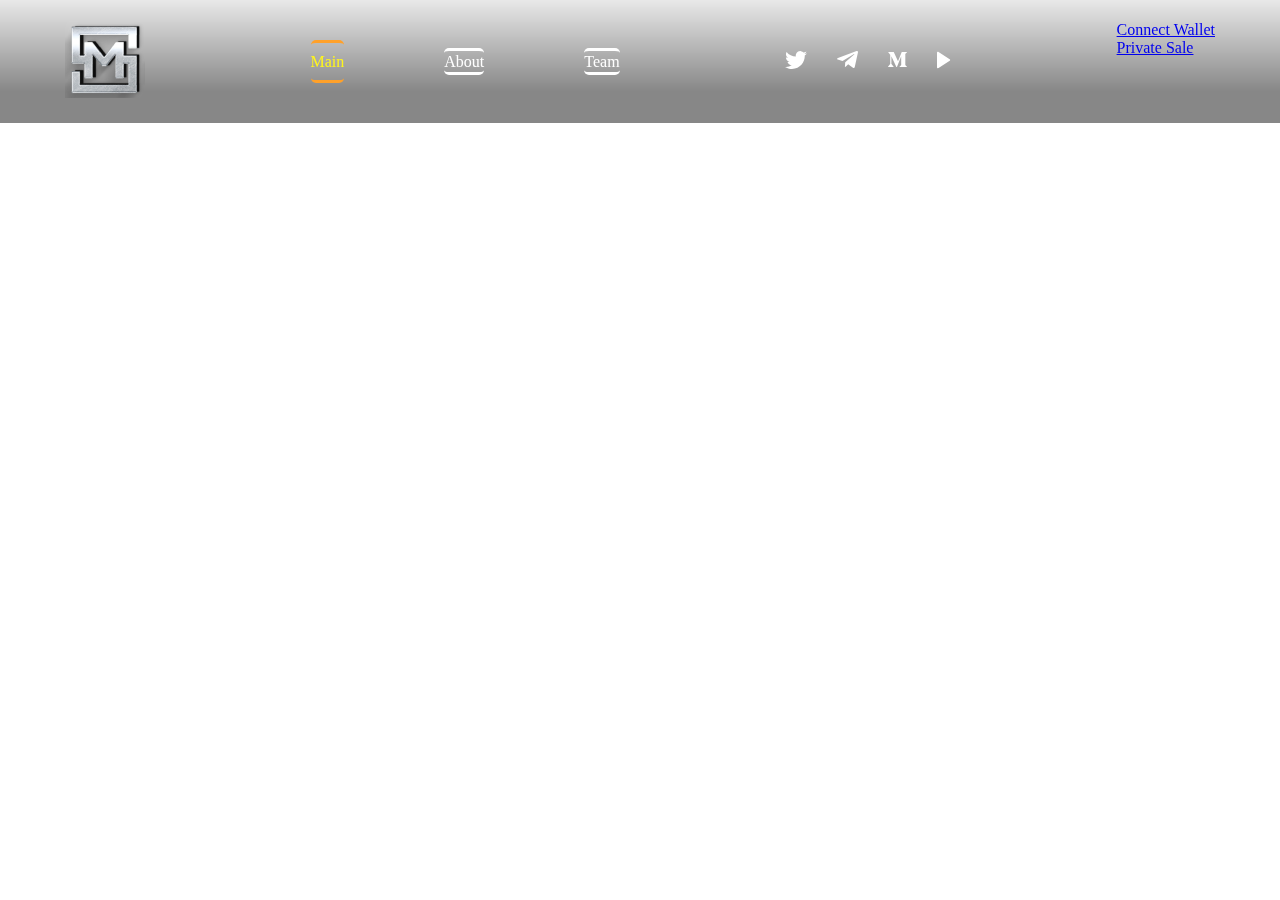
==== pages/main/main.html @ 3b935f7e "folder correct" ====
<!DOCTYPE html>
<html lang="en">

<head>
    <meta charset="UTF-8">
    <meta http-equiv="X-UA-Compatible" content="IE=edge">
    <meta name="viewport" content="width=device-width, initial-scale=1.0">
    <link rel="stylesheet" href="./main.css">
    <link rel="stylesheet" href="./css/fonts.css">
    <title>MetaStorm - Main Page</title>
    <link rel="shortcut icon" href="./img/nav-logo-icon.png" type="image/x-icon">
</head>

<body>
    <header class="header">
        <div class="container">
            <nav class="nav">
                <div class="nav__logo">
                    <a href="#"><img src="../../img/nav-logo-icon.png" alt=""></a>
                </div>
                <ul class="nav__list">
                    <li class="nav__list-item">
                        <a href="#" class="nav__list-link active">Main</a>
                    </li>
                    <li class="nav__list-item">
                        <a href="#" class="nav__list-link">About</a>
                    </li>
                    <li class="nav__list-item">
                        <a href="#" class="nav__list-link">Team</a>
                    </li>
                </ul>
                <div class="nav__social-links">
                    <div class="nsl__background">
                        <a href="#"><img src="../../img/nav-social-links-twitter.svg" alt=""></a>
                    </div>
                    <div class="nsl__background">
                        <a href="#"><img src="../../img/nav-social-links-telegram.svg" alt=""></a>
                    </div>
                    <div class="nsl__background">
                        <a href="#"><img src="../../img/nav-social-links-metastorm.svg" alt=""></a>
                    </div>
                    <div class="nsl__background">
                        <a href="#"><img src="../../img/nav-social-links-youtube.svg" alt=""></a>
                    </div>
                </div>
                <div class="nav__buttons">
                    <div class="nav__buttons-link">
                        <a href="#">Connect Wallet</a>
                    </div>
                    <div class="nav__buttons-link">
                        <a href="#">Private Sale</a>
                    </div>
                </div>

            </nav>
        </div>
    </header>
</body>

</html>
---- pages/main/main.css ----
* {
    margin: 0;
    padding: 0;
    box-sizing: border-box;
}

:root {
    --JB: 'Jost-Bold';
    --JM: 'Jost-Medium';
    --JR: 'Jost-Regular';
    --JSB: 'Jost-SemiBold';
}

.container {
    max-width: 1180px;
    width: 100%;
    margin: 0 auto;
    padding: 0 15px;
}

.header {
    background: linear-gradient(0deg, rgba(0, 0, 0, 0.47) 25.63%, rgba(0, 0, 0, 0) 117.23%);
    backdrop-filter: blur(12px);
    padding: 21px 0;
}

.nav {
    display: flex;
    justify-content: space-between;
}

.nav__list {
    list-style: none;
    display: flex;
    gap: 100px;
    align-items: center;
}

.nav__list-link {
    color: #FFF;
    text-decoration: none;
    border-top: 3px solid;
    border-bottom: 3px solid;
    border-radius: 5px;
    padding: 2px 0;
    transition: all 0.2s;
}

.active {
    border-color: #FFA12A;
    padding: 10px 0;
    color: #FFF61B;
}

.nav__list-link:hover {
    padding: 10px 0;
    border-color: #FFA12A;
}

.nav__social-links {
    display: flex;
    gap: 30px;
    align-items: center;
}
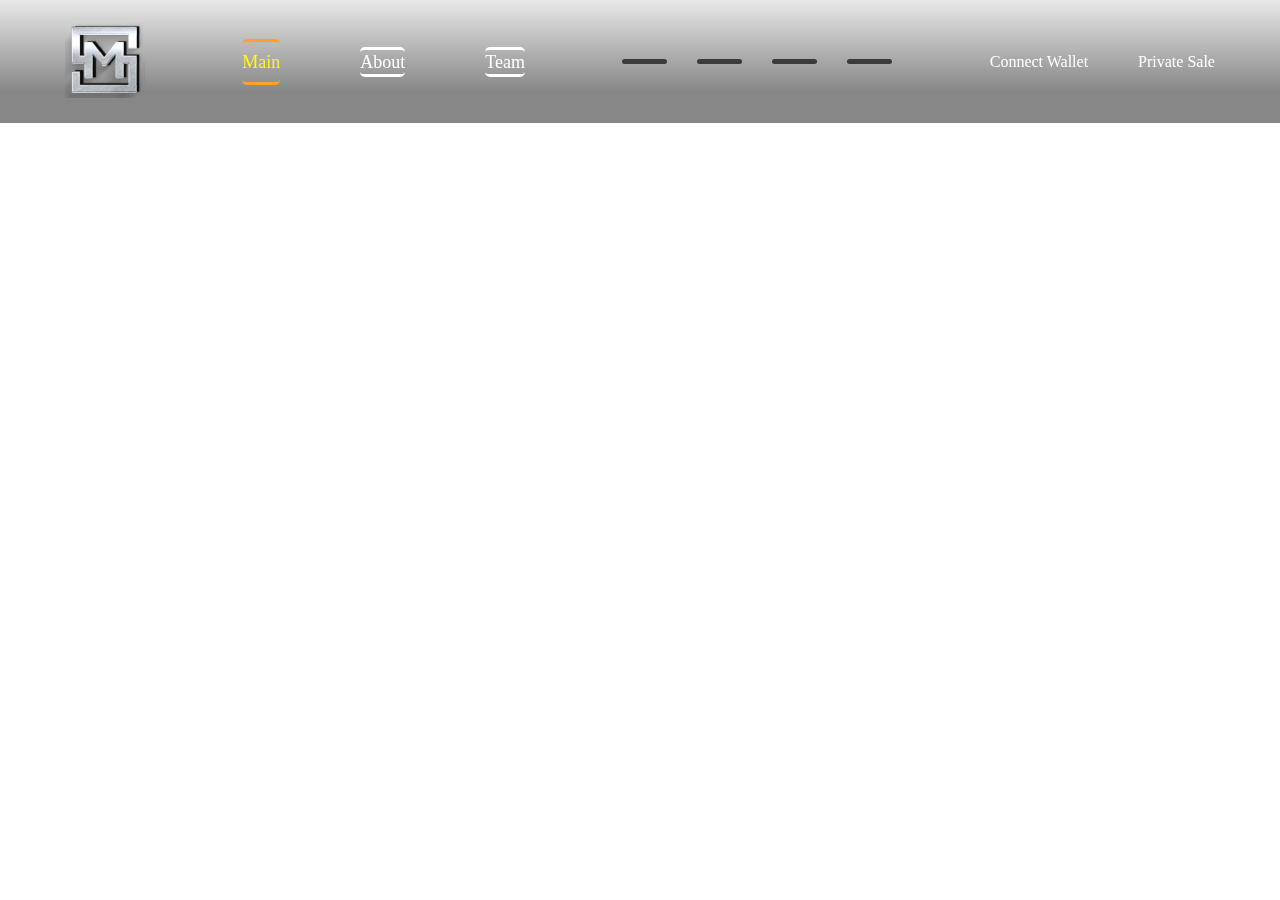
==== commit 65a93cd0: "navbar end" ====
--- a/pages/main/main.html
+++ b/pages/main/main.html
@@ -31,16 +31,16 @@
                 </ul>
                 <div class="nav__social-links">
                     <div class="nsl__background">
-                        <a href="#"><img src="../../img/nav-social-links-twitter.svg" alt=""></a>
+                        <a href="#"><img class="nsl__link-img" src="../../img/nav-social-links-twitter.svg" alt=""></a>
                     </div>
                     <div class="nsl__background">
-                        <a href="#"><img src="../../img/nav-social-links-telegram.svg" alt=""></a>
+                        <a href="#"><img class="nsl__link-img" src="../../img/nav-social-links-telegram.svg" alt=""></a>
                     </div>
                     <div class="nsl__background">
-                        <a href="#"><img src="../../img/nav-social-links-metastorm.svg" alt=""></a>
+                        <a href="#"><img class="nsl__link-img" src="../../img/nav-social-links-metastorm.svg" alt=""></a>
                     </div>
                     <div class="nsl__background">
-                        <a href="#"><img src="../../img/nav-social-links-youtube.svg" alt=""></a>
+                        <a href="#"><img class="nsl__link-img" src="../../img/nav-social-links-youtube.svg" alt=""></a>
                     </div>
                 </div>
                 <div class="nav__buttons">
--- a/pages/main/main.css
+++ b/pages/main/main.css
@@ -32,7 +32,7 @@
 .nav__list {
     list-style: none;
     display: flex;
-    gap: 100px;
+    gap: 80px;
     align-items: center;
 }
 
@@ -44,6 +44,11 @@
     border-radius: 5px;
     padding: 2px 0;
     transition: all 0.2s;
+    font-family: var(--JM);
+    font-style: normal;
+    font-weight: 400;
+    font-size: 18px;
+    line-height: 26px;
 }
 
 .active {
@@ -61,4 +66,40 @@
     display: flex;
     gap: 30px;
     align-items: center;
+}
+
+.nsl__background {
+    background: #111110b6;
+    border-radius: 5px;
+    width: 45px;
+    height: 5px;
+    display: flex;
+    align-items: center;
+    justify-content: center;
+    transition: all 0.5s;
+    cursor: pointer;
+}
+
+.nsl__background img {
+    opacity: 0;
+    transition: all 1s;
+}
+
+.nsl__background:hover {
+    height: 45px;
+}
+
+.nsl__background:hover .nsl__link-img {
+    opacity: 1;
+}
+
+.nav__buttons {
+    display: flex;
+    align-items: center;
+    gap: 50px;
+}
+
+.nav__buttons-link a {
+    text-decoration: none;
+    color: #FFF;
 }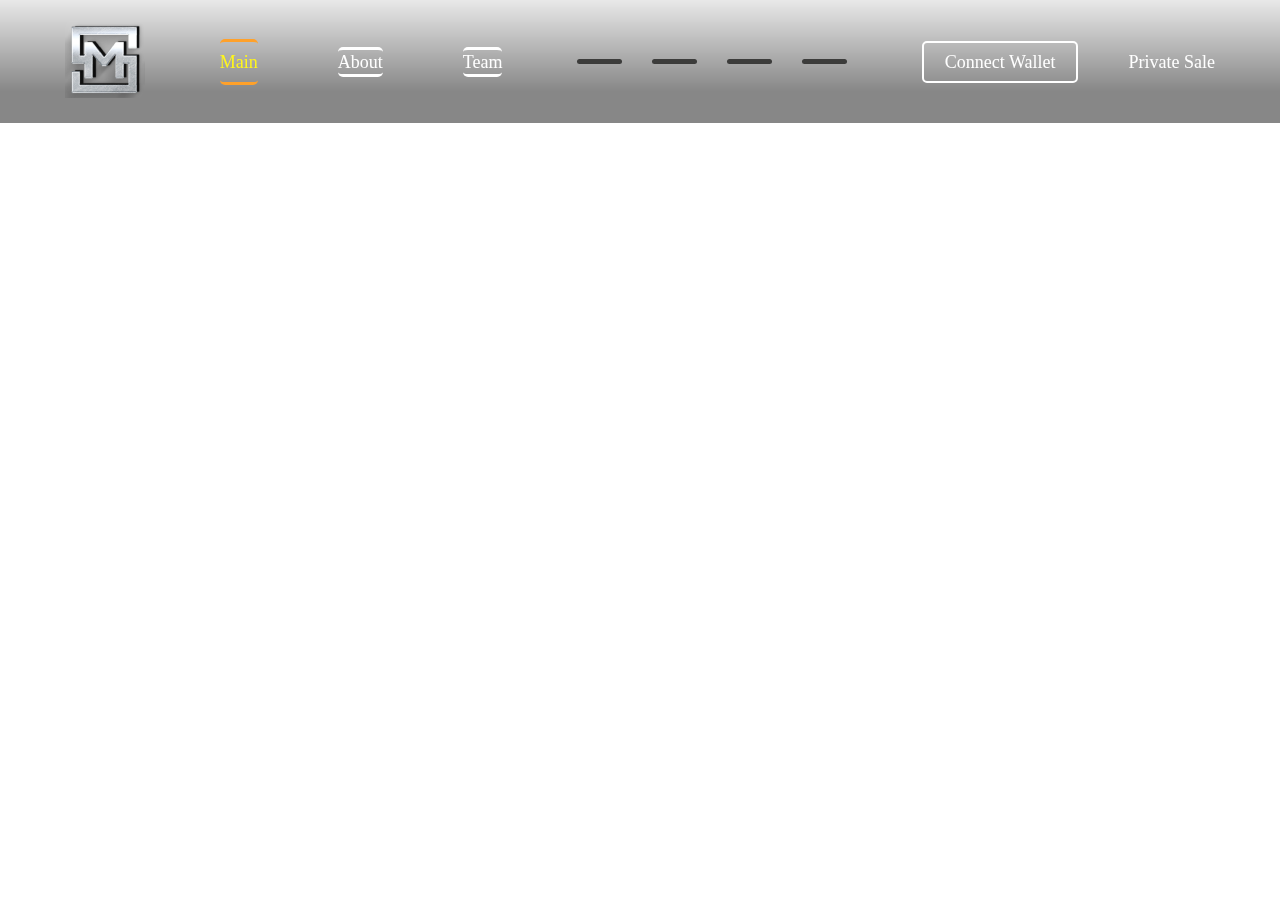
==== commit 3601801b: "commit" ====
--- a/pages/main/main.html
+++ b/pages/main/main.html
@@ -45,10 +45,10 @@
                 </div>
                 <div class="nav__buttons">
                     <div class="nav__buttons-link">
-                        <a href="#">Connect Wallet</a>
+                        <a class="nbl__wallet" href="#">Connect Wallet</a>
                     </div>
                     <div class="nav__buttons-link">
-                        <a href="#">Private Sale</a>
+                        <a class="nbl__sale" href="#">Private Sale</a>
                     </div>
                 </div>
 
--- a/pages/main/main.css
+++ b/pages/main/main.css
@@ -22,6 +22,7 @@
     background: linear-gradient(0deg, rgba(0, 0, 0, 0.47) 25.63%, rgba(0, 0, 0, 0) 117.23%);
     backdrop-filter: blur(12px);
     padding: 21px 0;
+    animation: header-drop 1s ease-out;
 }
 
 .nav {
@@ -102,4 +103,29 @@
 .nav__buttons-link a {
     text-decoration: none;
     color: #FFF;
+    font-family: var(--JM);
+    font-style: normal;
+    font-weight: 400;
+    font-size: 18px;
+    line-height: 26px;
+}
+
+.nbl__wallet {
+    padding: 9px 21px;
+    border: 2px solid #FFFFFF;
+    border-radius: 5px;
+}
+
+.nbl__wallet:hover {
+    transform: rotateY(50deg);
+}
+
+@keyframes header-drop {
+    from {
+        opacity: 0;
+    }
+    
+    to {
+        opacity: 1;
+    }
 }